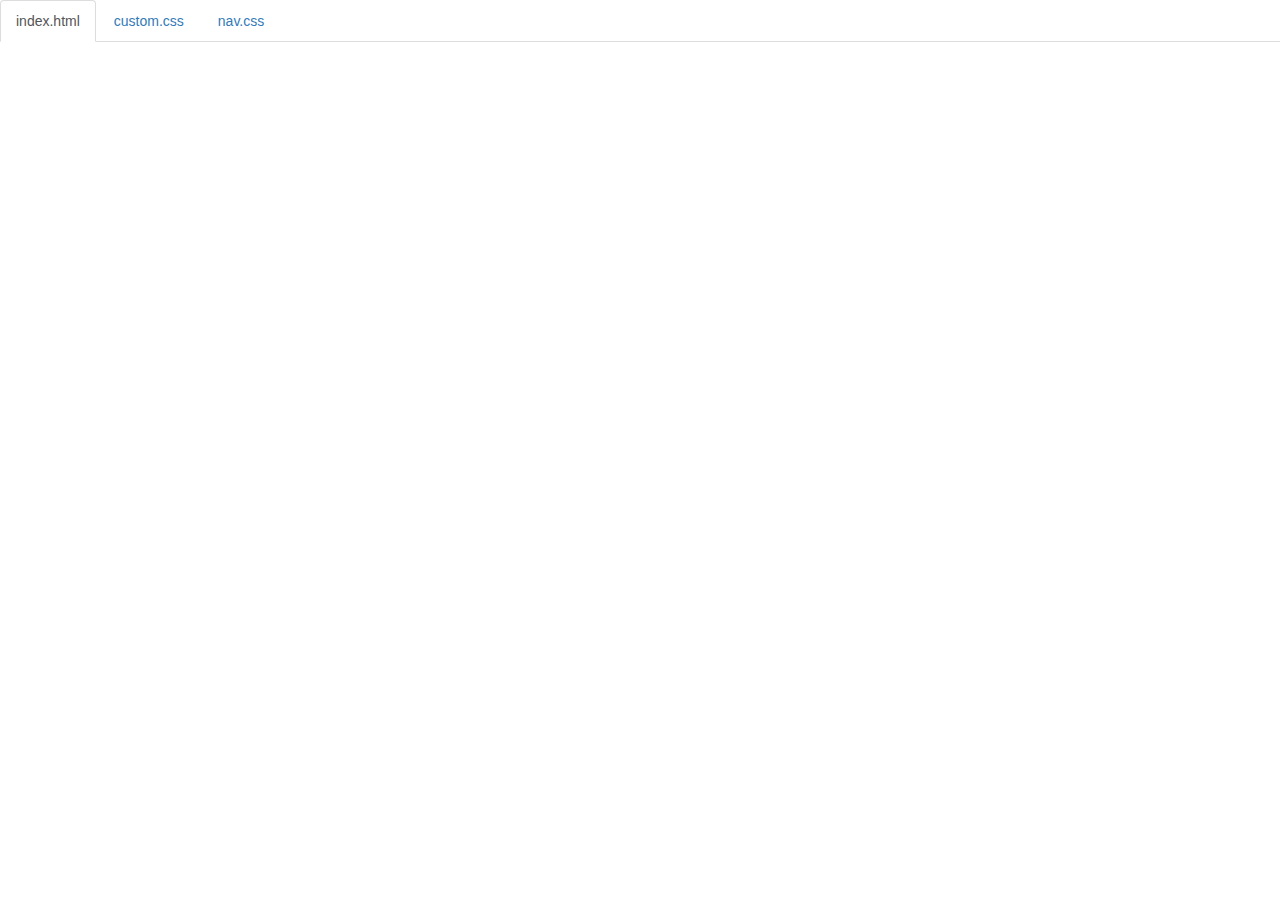
==== code.html @ 3187a03a "add code.html" ====
<!DOCTYPE html>
<html lang="en">

<head>
    <title>Code</title>
    <meta charset="utf-8">
    <meta name="viewport" content="width=device-width, initial-scale=1">
    <link rel="stylesheet" href="https://maxcdn.bootstrapcdn.com/bootstrap/3.3.6/css/bootstrap.min.css">
    <script src="https://ajax.googleapis.com/ajax/libs/jquery/1.12.0/jquery.min.js"></script>
    <script src="https://maxcdn.bootstrapcdn.com/bootstrap/3.3.6/js/bootstrap.min.js"></script>
    <style>
        body {
            padding-top: 50px;
        }
        
        .navbar-fixed-top {
            background-color: white;
        }
    </style>
</head>

<body>

    <div class="container-fluid">
        <ul class="nav nav-tabs navbar-fixed-top">
            <li class="active"><a href="#index">index.html</a></li>
            <li><a href="#custom">custom.css</a></li>
            <li><a href="#nav">nav.css</a></li>
        </ul>

        <div class="tab-content">
            <div id="index" class="tab-pane fade in active">
                <script src="https://gist-it.appspot.com/github/amra0760/car-safety/raw/master/index.html?footer=0"></script>
            </div>
            <div id="custom" class="tab-pane fade">
                <script src="https://gist-it.appspot.com/github/amra0760/car-safety/raw/master/custom.css?footer=0"></script>
            </div>
            <div id="nav" class="tab-pane fade">
                <script src="https://gist-it.appspot.com/github/amra0760/car-safety/raw/master/nav.css?footer=0"></script>
            </div>

            <!-- 
URL structure:
https://gist-it.appspot.com/github/OWNERS-USERNAME/REPO-NAME/raw/master/PATH/TO/FILE?footer=0

EXAMPLE: 
https://gist-it.appspot.com/github/bmuellerhstat/shabr/raw/master/index.html?footer=0
-->
            <div class="tab-content">
                <div id="index" class="tab-pane fade in active">
                    <script src="https://gist-it.appspot.com/github/amra0760/car-safety/raw/master/index.html?footer=0"></script>
                </div>
                <div id="custom" class="tab-pane fade">
                    <script src="https://gist-it.appspot.com/github/amra0760/car-safety/raw/master/index.html?footer=0"></script>
                </div>
                <div id="nav" class="tab-pane fade">
                    <script src="https://gist-it.appspot.com/github/amra0760/car-safety/raw/master/index.html?footer=0"></script>
                </div>
            </div>
        </div>

        <script>
            $(document).ready(function() {
                $(".nav-tabs a").click(function() {
                    $(this).tab('show');
                });
                $('.nav-tabs a').on('shown.bs.tab', function(event) {
                    var x = $(event.target).text(); // active tab
                    var y = $(event.relatedTarget).text(); // previous tab
                    $(".act span").text(x);
                    $(".prev span").text(y);
                });

                // custom code font-size (uncomment below to see effect)
                // $('pre').css('font-size','16px');
            });
        </script>

</body>

</html>
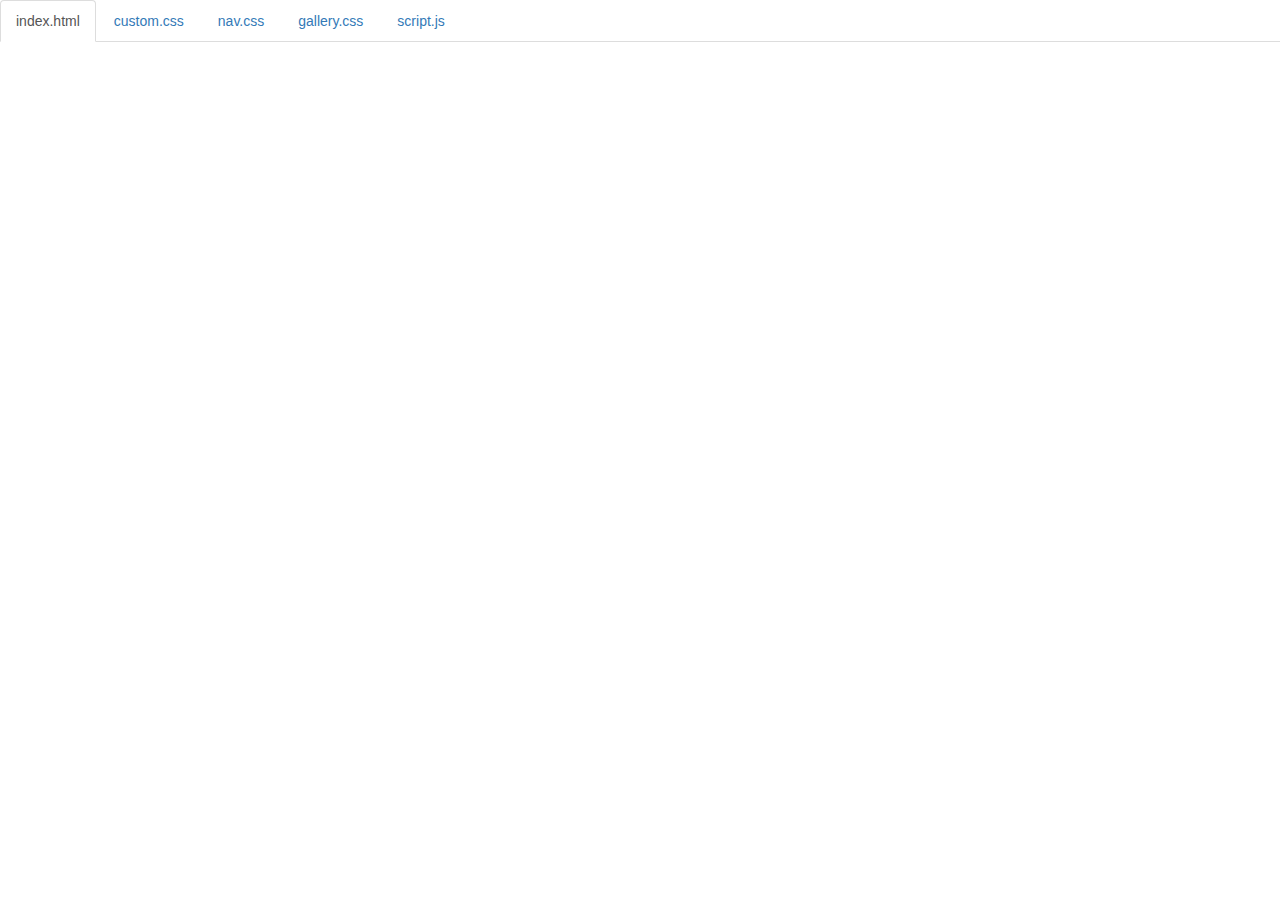
==== commit ef8fcb1e: "added script and gallery to code.html" ====
--- a/code.html
+++ b/code.html
@@ -26,6 +26,8 @@
             <li class="active"><a href="#index">index.html</a></li>
             <li><a href="#custom">custom.css</a></li>
             <li><a href="#nav">nav.css</a></li>
+            <li><a href="#gallery">gallery.css</a></li>
+            <li><a href="#script">script.js</a></li>
         </ul>
 
         <div class="tab-content">
@@ -37,6 +39,12 @@
             </div>
             <div id="nav" class="tab-pane fade">
                 <script src="https://gist-it.appspot.com/github/amra0760/car-safety/raw/master/nav.css?footer=0"></script>
+            </div>
+            <div id="gallery" class="tab-pane fade">
+                <script src="https://gist-it.appspot.com/github/amra0760/car-safety/raw/master/gallery.css?footer=0"></script>
+            </div>
+            <div id="script" class="tab-pane fade">
+                <script src="https://gist-it.appspot.com/github/amra0760/car-safety/raw/master/script.js?footer=0"></script>
             </div>
 
             <!-- 
